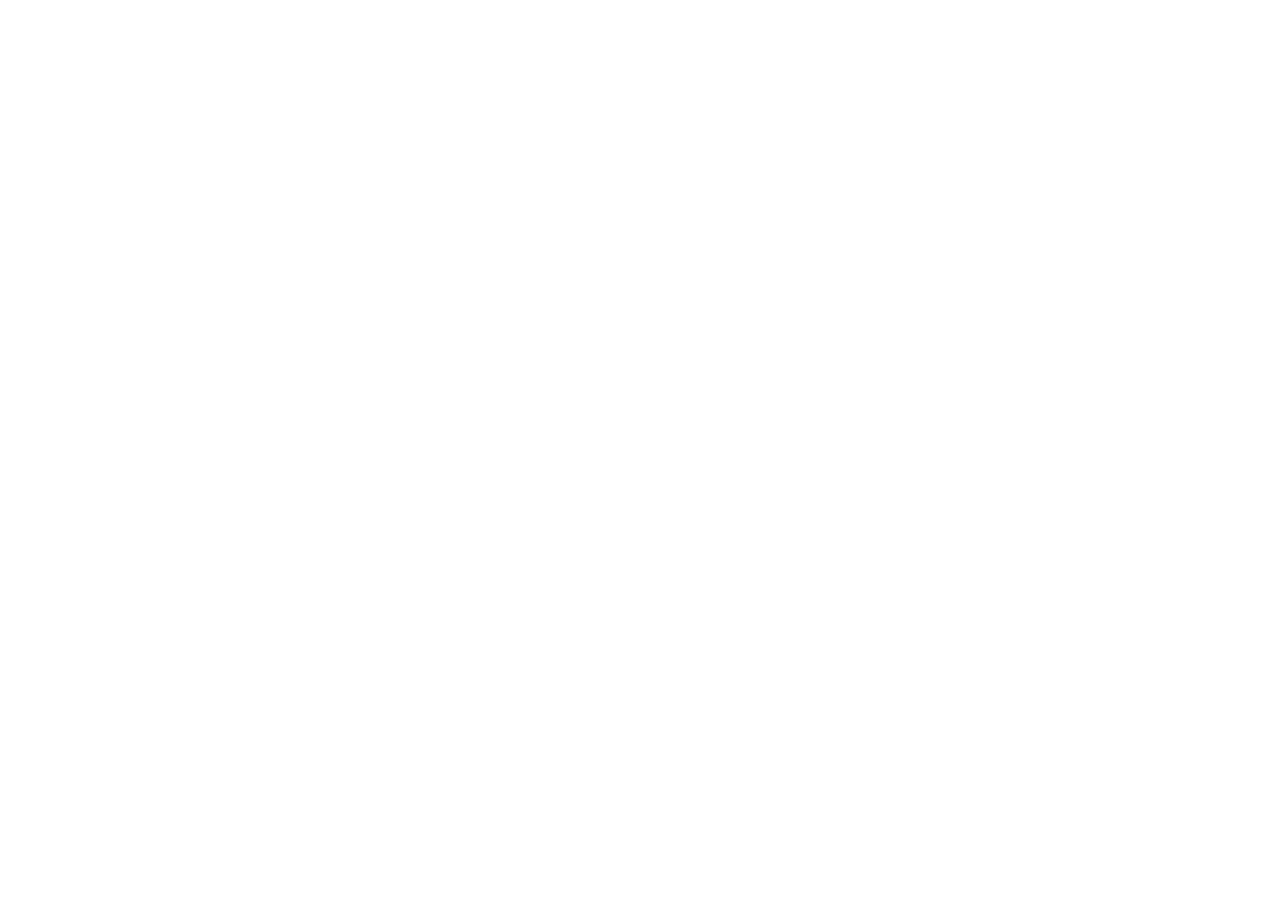
==== index.html @ 9e8ed610 "Add src and dist directories. Add boilerplate" ====
<!doctype html>
<html lang="en">
  <head>
    <!-- Required meta tags -->
    <meta charset="utf-8">
    <meta name="viewport" content="width=device-width, initial-scale=1, shrink-to-fit=no">
    <title>Landing page</title>
    <!-- Default Stylesheet -->
    <link rel="stylesheet" href="css/main.css">
    <!-- Web icons -->
    <link rel="stylesheet" href="https://cdnjs.cloudflare.com/ajax/libs/font-awesome/4.7.0/css/font-awesome.min.css">
  </head>
  <body>
    <header>
    </header>
    <main>
    </main>
    <footer>
    </footer>
  </body>
</html>
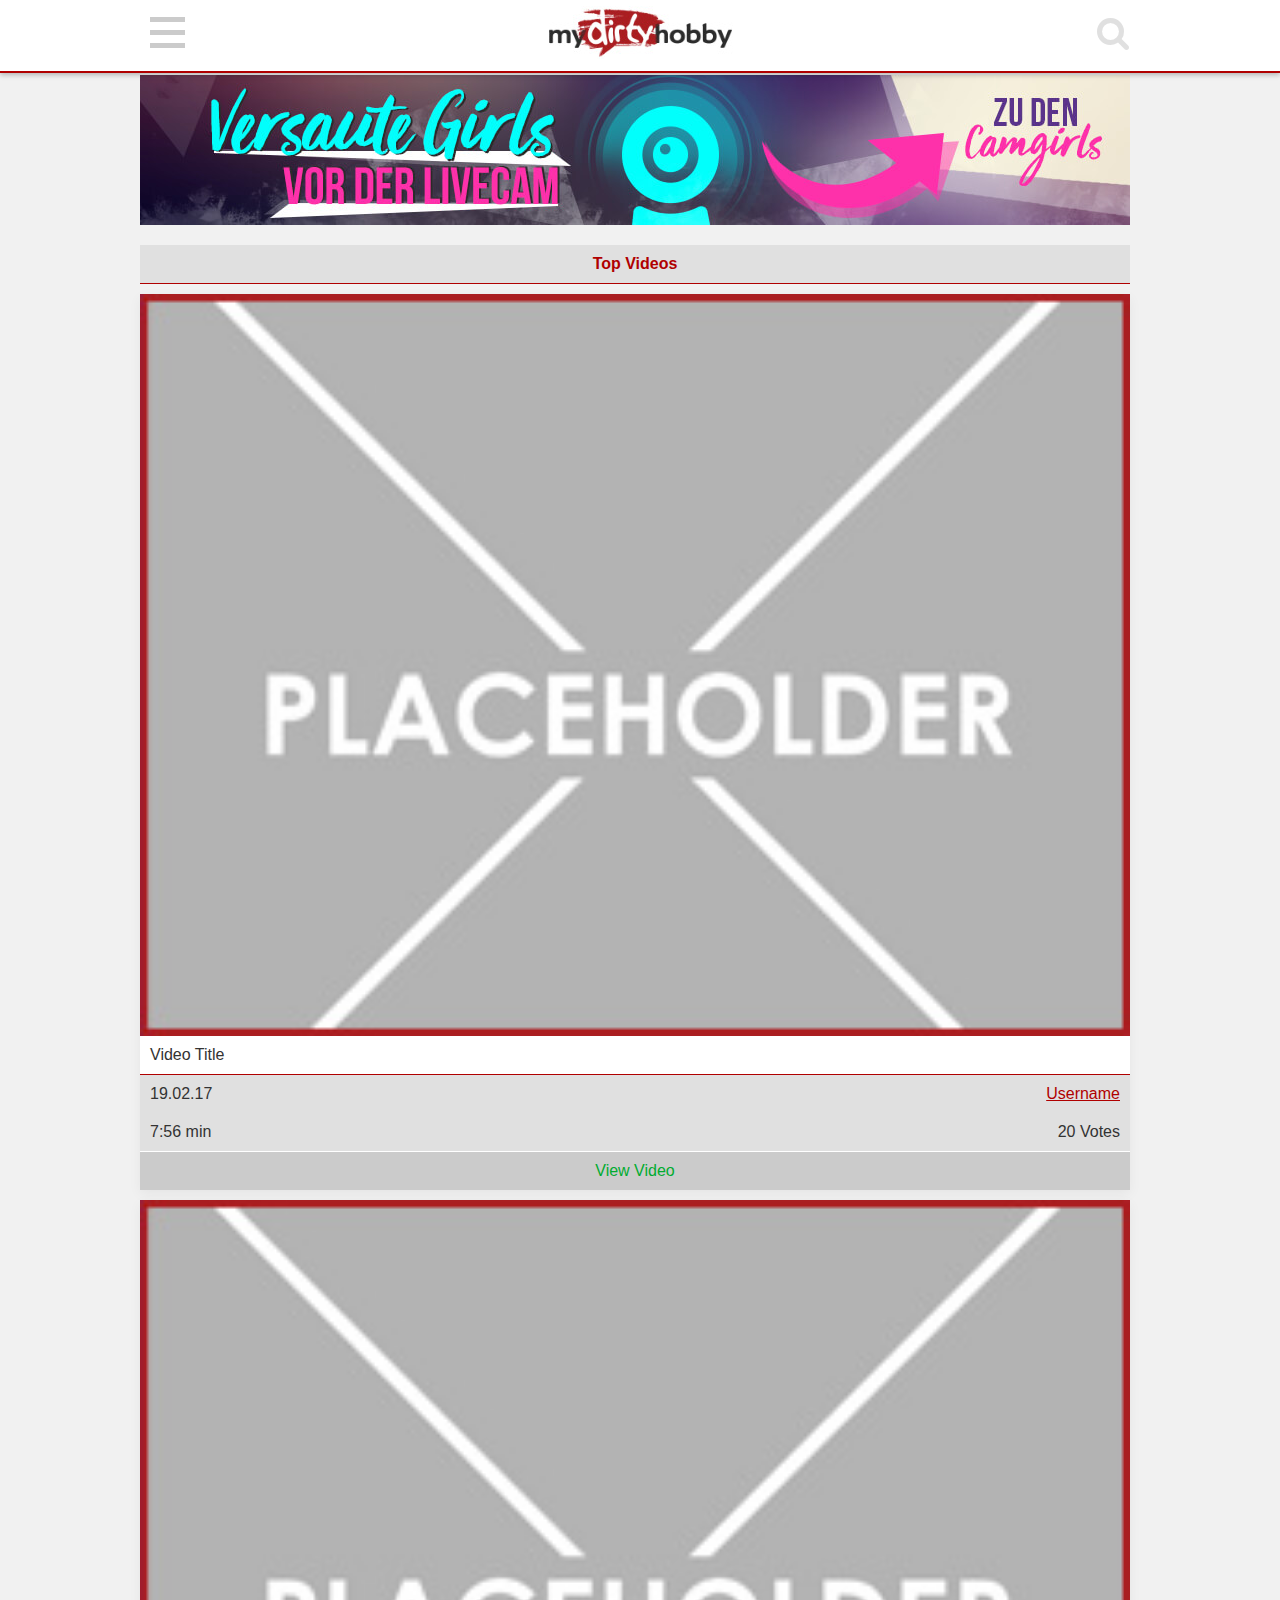
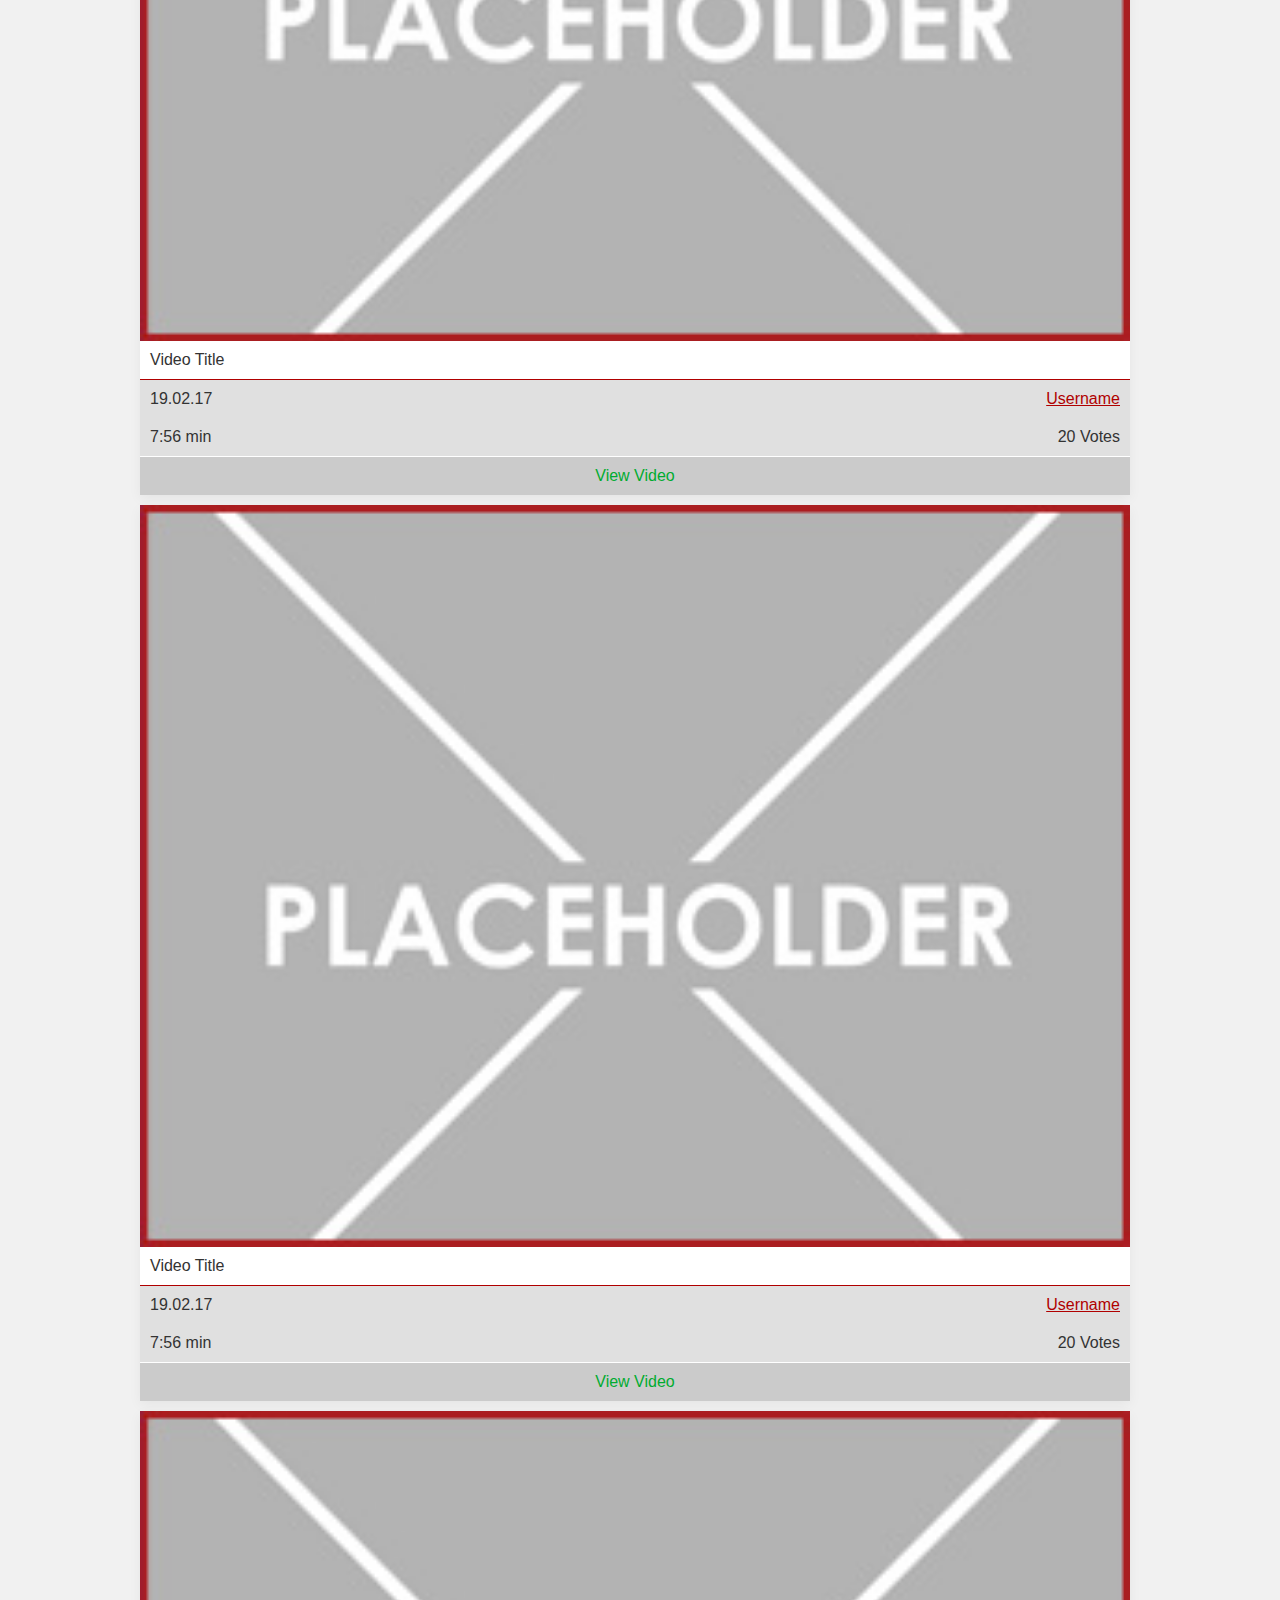
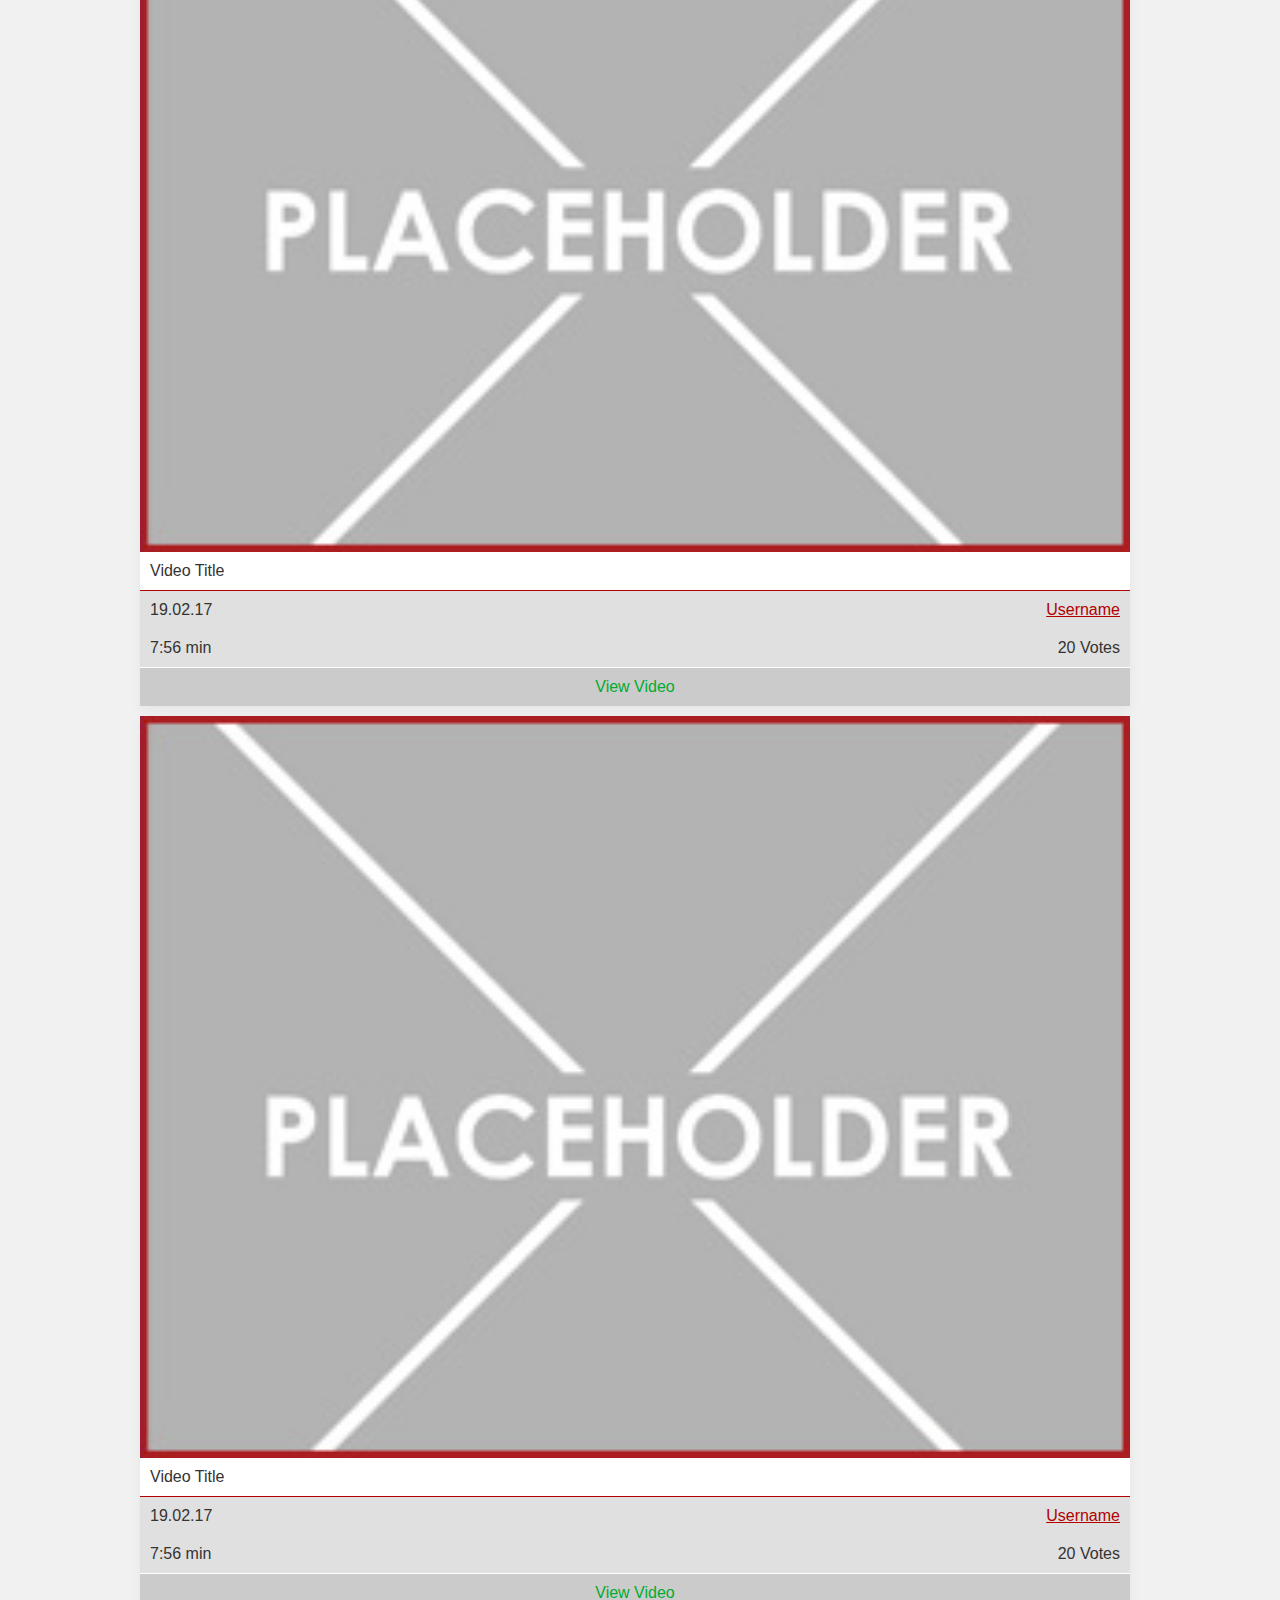
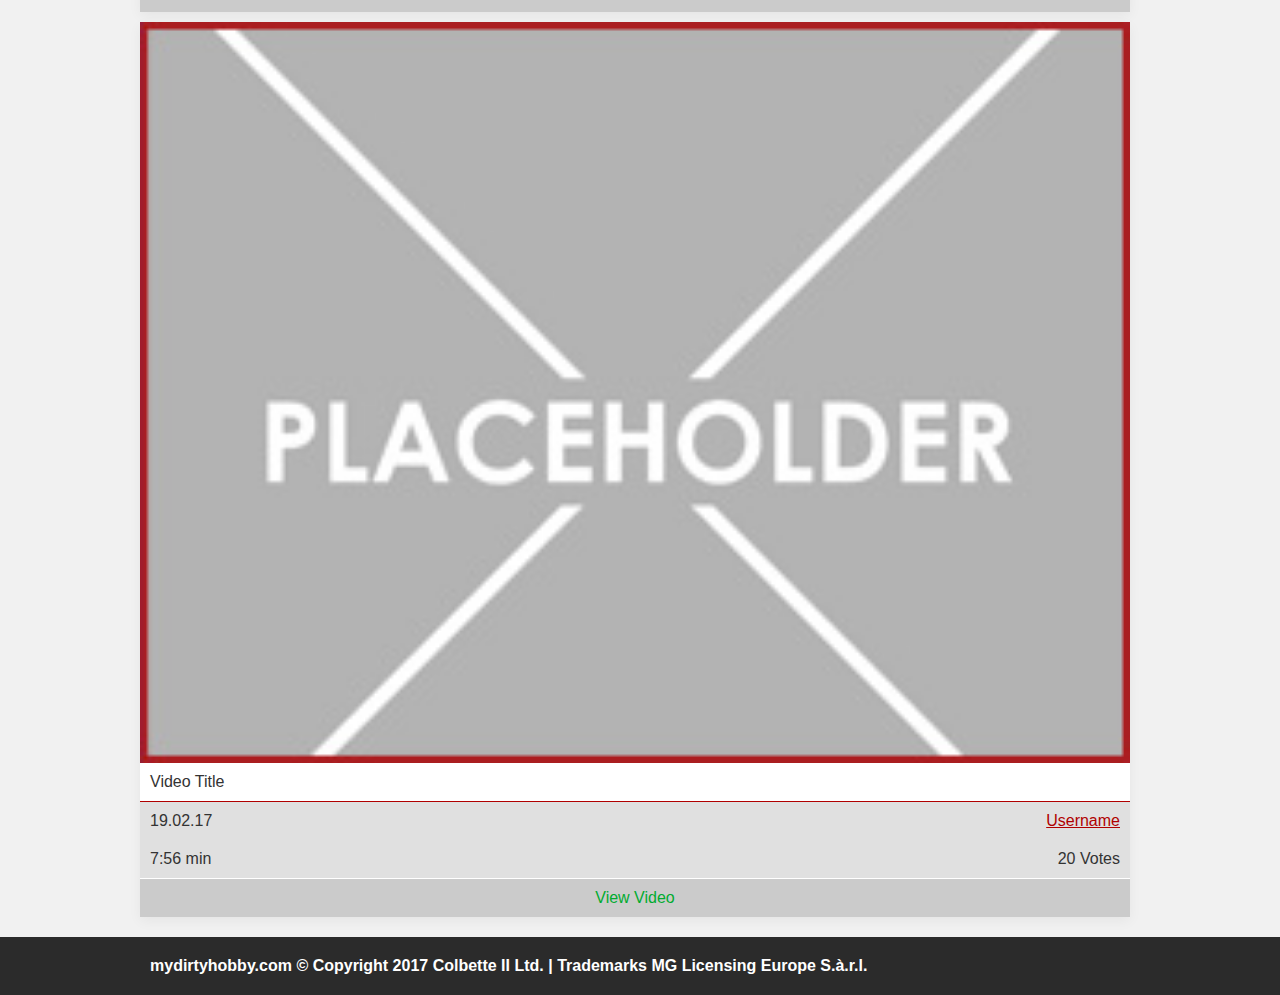
==== commit f241266c: "Implement collapsible menu, sidebar accordion, and collapsible search form" ====
--- a/index.html
+++ b/index.html
@@ -5,17 +5,282 @@
     <meta charset="utf-8">
     <meta name="viewport" content="width=device-width, initial-scale=1, shrink-to-fit=no">
     <title>Landing page</title>
-    <!-- Default Stylesheet -->
-    <link rel="stylesheet" href="css/main.css">
     <!-- Web icons -->
     <link rel="stylesheet" href="https://cdnjs.cloudflare.com/ajax/libs/font-awesome/4.7.0/css/font-awesome.min.css">
+    <!-- Stylesheets -->
+    <link rel="stylesheet" href="css/grid.css">
+    <link rel="stylesheet" media="screen and (min-width: 576px)" href="css/style-small.css">
+    <link rel="stylesheet" media="screen and (min-width: 768px)" href="css/style-medium.css">
+    <link rel="stylesheet" href="css/style.css">
+    <link rel="stylesheet" media="screen and (min-width: 576px)" href="css/grid-small.css">
+    <link rel="stylesheet" media="screen and (min-width: 768px)" href="css/grid-medium.css">
   </head>
   <body>
-    <header>
+
+    <!-- HEADER -->
+    <header class="container-fluid">
+      <div class="container">
+        <!-- SEARCH FORM -->
+        <form id="search-form" class="search-form d-none">
+          <input type="search"><button type="submit"><i class="fa fa-search" aria-hidden="true"></i></button>
+        </form>
+        <!-- MENU BUTTON -->
+        <div role="button" class="menu-btn" id="menu-btn" onclick="animateMenu(this)">
+          <span class="line"></span>
+          <span class="line"></span>
+          <span class="line"></span>
+        </div>
+        <!-- LOGO -->
+        <a id="logo" class="logo" href="#"><img src="assets/logo.jpg" alt="logo"></a>
+        <!-- SEARCH BUTTON -->
+        <div role="button" class="search-btn" id="search-btn" onclick="animateSearch(this)">
+          <i class="fa fa-search" aria-hidden="true"></i>
+        </div>
+      </div>
     </header>
-    <main>
+
+    <!-- MAIN CONTENT -->
+    <main class="container">
+      <div class="row">
+
+        <!-- SIDEBAR -->
+        <section id="sidebar" class="col-md-3 d-none sidebar">
+          <!--<a href="#" class="signup-btn d-none"><em>FREE</em> SIGNUP</a>-->
+          <ol style="overflow-y:auto;">
+            <li>
+              <a href="#">WEBCAMS</a>
+            </li>
+            <li>
+              <a href="#">VIDEOS</a>
+            </li>
+            <li>
+              <a href="#">PICTURES</a>
+            </li>
+            <li>
+              <a role="button" href="#" class="active" onclick="animateAccordion(this)">TOP VIDEOS <i class="fa fa-caret-down" aria-hidden="true"></i></a>
+              <ol id="sidebar-accordion" class="d-none sidebar-accordion">
+                <li>
+                  <a href="#">Top Videos of the Week</a>
+                </li>
+                <li>
+                  <a href="#">Top Videos of the Month</a>
+                </li>
+                <li>
+                  <a href="#">Top Videos of the Year</a>
+                </li>
+              </ol>
+            </li>
+            <li>
+              <a href="#">TOP AMATEURS</a>
+            </li>
+            <li>
+              <a href="#">TOP NEWCOMER</a>
+            </li>
+            <li>
+              <a href="#">CATEGORIES</a>
+            </li>
+          </ol>
+          <ol style="background-color:#01ab30;">
+            <li>
+              <a href="#"><i class="fa fa-fw fa-plus-square" aria-hidden="true"></i> PASSWORD RECOVERY</a>
+            </li>
+            <li>
+              <a href="#"><i class="fa fa-fw fa-user" aria-hidden="true"></i> LOGIN</a>
+            </li>
+            <li>
+              <a href="#"><i class="fa fa-fw fa-rocket" aria-hidden="true"></i> REGISTRATION</a>
+            </li>
+          </ol>
+        </section>
+
+        <!-- ARTICLE -->
+        <article class="col-12 col-md-9 ">
+
+          <!-- BANNER SLIDER -->
+          <section class="banner">
+            <!-- Banner 1 -->
+            <div class="mySlides">
+              <img src="assets/banner_01.jpg" alt="banner 1">
+            </div>
+            <!-- Banner 2 -->
+            <div class="mySlides">
+              <img src="assets/banner_02.jpg" alt="banner 2">
+            </div>
+          </section>
+        
+          <!-- CATEGORY TITLE -->
+          <h1 class="category-title">Top Videos</h1>
+          
+          <!-- VIDEO ROW 1 -->
+          <section class="row">
+            <div class="col-sm-4 card">
+              <img src="assets/teaser.jpg" alt="teaser">
+              <div class="card-body">
+                <h5 class="card-title">Video Title</h5>
+                <div class="card-details-1 clearfix">
+                  <span class="card-date float-left">19.02.17</span>
+                  <a class="card-username float-right" href="#">Username</a>
+                </div>
+                <div class="card-details-2 clearfix">
+                  <span class="card-duration float-left">7:56 min</span>
+                  <span class="card-votes float-right">20 Votes</span>
+                </div>
+                <a class="card-btn" href="#">View Video</a>
+              </div>
+            </div>
+            <div class="col-sm-4 card">
+              <img src="assets/teaser.jpg" alt="teaser">
+              <div class="card-body">
+                <h5 class="card-title">Video Title</h5>
+                <div class="card-details-1 clearfix">
+                  <span class="card-date float-left">19.02.17</span>
+                  <a class="card-username float-right" href="#">Username</a>
+                </div>
+                <div class="card-details-2 clearfix">
+                  <span class="card-duration float-left">7:56 min</span>
+                  <span class="card-votes float-right">20 Votes</span>
+                </div>
+                <a class="card-btn" href="#">View Video</a>
+              </div>
+            </div>
+            <div class="col-sm-4 card">
+              <img src="assets/teaser.jpg" alt="teaser">
+              <div class="card-body">
+                <h5 class="card-title">Video Title</h5>
+                <div class="card-details-1 clearfix">
+                  <span class="card-date float-left">19.02.17</span>
+                  <a class="card-username float-right" href="#">Username</a>
+                </div>
+                <div class="card-details-2 clearfix">
+                  <span class="card-duration float-left">7:56 min</span>
+                  <span class="card-votes float-right">20 Votes</span>
+                </div>
+                <a class="card-btn" href="#">View Video</a>
+              </div>
+            </div>
+          </section>
+
+          <!-- VIDEO ROW 2 -->
+          <section class="row">
+            <div class="col-sm-4 card">
+              <img src="assets/teaser.jpg" alt="teaser">
+              <div class="card-body">
+                <h5 class="card-title">Video Title</h5>
+                <div class="card-details-1 clearfix">
+                  <span class="card-date float-left">19.02.17</span>
+                  <a class="card-username float-right" href="#">Username</a>
+                </div>
+                <div class="card-details-2 clearfix">
+                  <span class="card-duration float-left">7:56 min</span>
+                  <span class="card-votes float-right">20 Votes</span>
+                </div>
+                <a class="card-btn" href="#">View Video</a>
+              </div>
+            </div>
+            <div class="col-sm-4 card">
+              <img src="assets/teaser.jpg" alt="teaser">
+              <div class="card-body">
+                <h5 class="card-title">Video Title</h5>
+                <div class="card-details-1 clearfix">
+                  <span class="card-date float-left">19.02.17</span>
+                  <a class="card-username float-right" href="#">Username</a>
+                </div>
+                <div class="card-details-2 clearfix">
+                  <span class="card-duration float-left">7:56 min</span>
+                  <span class="card-votes float-right">20 Votes</span>
+                </div>
+                <a class="card-btn" href="#">View Video</a>
+              </div>
+            </div>
+            <div class="col-sm-4 card">
+              <img src="assets/teaser.jpg" alt="teaser">
+              <div class="card-body">
+                <h5 class="card-title">Video Title</h5>
+                <div class="card-details-1 clearfix">
+                  <span class="card-date float-left">19.02.17</span>
+                  <a class="card-username float-right" href="#">Username</a>
+                </div>
+                <div class="card-details-2 clearfix">
+                  <span class="card-duration float-left">7:56 min</span>
+                  <span class="card-votes float-right">20 Votes</span>
+                </div>
+                <a class="card-btn" href="#">View Video</a>
+              </div>
+            </div>
+          </section>
+
+        </article>
+
+      </div>
     </main>
-    <footer>
+
+    <!-- FOOTER -->
+    <footer class="container-fluid">
+      <div class="container">
+        <p class="copyright">
+          mydirtyhobby.com © Copyright 2017 Colbette II Ltd. | Trademarks MG Licensing Europe S.à.r.l.
+        </p>
+      </div>
     </footer>
+
+    <script>
+      // BANNER
+      var slideIndex = 0;
+      showSlides();
+
+      function showSlides() {
+        var i;
+        var slides = document.getElementsByClassName("mySlides");
+        for (i = 0; i < slides.length; i++) {
+          slides[i].style.display = "none"; 
+        }
+        slideIndex++;
+        if (slideIndex > slides.length) {slideIndex = 1} 
+        slides[slideIndex-1].style.display = "block"; 
+        setTimeout(showSlides, 2000); // Change image every 2 seconds
+      }
+      // MENU BUTTON
+      function animateMenu(element) {
+        if (element.classList.contains("expanded")) {
+          document.getElementById("sidebar").style.display = "none";
+          element.classList.remove("expanded");
+        }
+        else {
+          document.getElementById("sidebar").style.display = "block";
+          element.classList.add("expanded");
+        }
+      }
+      // SEARCH BUTTON
+      function animateSearch(element) {
+        if (element.classList.contains("expanded")) {
+          document.getElementById("search-form").classList.add("d-none");
+          document.getElementById("menu-btn").classList.remove("d-none");
+          document.getElementById("logo").classList.remove("d-none");
+          document.querySelector("#search-btn i").classList.remove("fa-times-circle-o");
+          document.querySelector("#search-btn i").classList.add("fa-search");
+          element.classList.remove("expanded");
+        }
+        else {
+          document.getElementById("search-form").classList.remove("d-none");
+          document.getElementById("menu-btn").classList.add("d-none");
+          document.getElementById("logo").classList.add("d-none");
+          document.querySelector("#search-btn i").classList.remove("fa-search");
+          document.querySelector("#search-btn i").classList.add("fa-times-circle-o");
+          element.classList.add("expanded");
+        }
+      }
+      // SIDEBAR ACCORDION
+      function animateAccordion(element) {
+        if (element.classList.contains("expanded")) {
+          document.getElementById("sidebar-accordion").classList.add("d-none");
+          element.classList.remove("expanded");
+        }
+        else {
+          document.getElementById("sidebar-accordion").classList.remove("d-none");
+          element.classList.add("expanded");
+        }
+      }
+    </script>
+
   </body>
 </html>--- a/css/style-medium.css
+++ b/css/style-medium.css
@@ -0,0 +1,62 @@
+/*
+ * RESPONSIVE
+ */
+ 
+.d-md-none {
+  display: none;
+}
+
+.d-md-block {
+  display: block;
+}
+
+/*
+ * HEADER 
+ */
+
+/*
+ * BANNER SLIDER
+ */
+
+/*
+ * CATEGORY TITLE
+ */
+
+/*
+ * SIDEBAR
+ */
+
+.sidebar {
+  background-color: #fff;
+  height: 100%;
+  z-index: 1;
+  overflow: hidden;
+  box-shadow: 0 0.25rem 0.75rem rgba(0, 0, 0, .05);
+  margin: 0.625rem 0 0 0.625rem;
+}
+
+.sidebar a {
+  display: block;
+  padding: 0.625rem;
+  text-decoration: none;
+  border: 1px solid rgba(0,0,0,.125);
+  color: #333;
+  margin-bottom: -1px;
+  display: block;
+}
+
+/* 
+ * FOOTER 
+ */
+
+footer.container-fluid {
+  text-align: left;
+}
+
+/*
+ * ARTICLE
+ */
+
+article {
+  padding-left: 0 !important;
+}--- a/css/style.css
+++ b/css/style.css
@@ -0,0 +1,341 @@
+/*
+ * RESET
+ */
+
+html, body, div, span, applet, object, iframe, h1, h2, h3, h4, h5, h6, p, 
+blockquote, pre, a, abbr, acronym, address, big, cite, code, del, dfn, em, img, 
+ins, kbd, q, s, samp, small, strike, strong, sub, sup, tt, var, b, u, i, center,
+dl, dt, dd, ol, ul, li, fieldset, form, label, legend, table, caption, tbody, 
+tfoot, thead, tr, th, td, article, aside, canvas, details, embed, figure, 
+figcaption, footer, header, hgroup, menu, nav, output, ruby, section, summary,
+time, mark, audio, video {
+  margin: 0;
+  padding: 0;
+  border: 0;
+  font-size: 100%;
+  font: inherit;
+  vertical-align: baseline;
+}
+
+/* 
+ * GLOBAL
+ */
+html {
+  font-size: 1rem; /* 16px */
+}
+
+body {
+  font-family: Helvetica, Arial, sans-serif;
+  background-color: #f1f1f1;
+  color: #333;
+  padding-top: 65px;
+}
+
+.container {
+  max-width: 1000px;
+  margin: 0 auto;
+}
+
+.container-fluid {
+  max-width: 100%;
+}
+
+img {
+  display: block;
+  max-width: 100%;
+  height: auto;
+}
+
+a {
+  color: #b00000;
+  text-decoration: none;
+}
+
+em { 
+  font-style: italic;
+}
+
+/*
+ * BANNER
+ */
+
+.mySlides {
+  display: none;
+}
+
+/*
+ * ARTICLE
+ */
+
+article {
+  padding: 0.625rem;
+}
+
+/*
+ * HEADER 
+ */
+
+header {
+  background-color: #fff;
+  border-bottom: 2px solid #b00000;
+  height: 65px;
+  padding-top: 6px;
+  box-shadow: 0 2px 5px rgba(0, 0, 0, 0.25);
+  position: fixed;
+  top: 0;
+  left: 0;
+  right: 0;
+  width: 100%;
+}
+
+header .container {
+  display: flex;
+  align-items: center;
+  justify-content: space-between;
+}
+
+.logo {
+  display: inline-block;
+}
+
+.logo img {
+  display: block;
+}
+
+.menu-btn {
+  margin-left: 0.625rem;
+}
+
+/*
+ * CATEGORY TITLE
+ */
+
+.category-title {
+  background-color: #e0e0e0;
+  color: #b00000;
+  font-weight: bold;
+  border-bottom: 1px solid #b00000;
+  margin-top: 1.25rem;
+  margin-bottom: 0.625rem;
+  padding: 0.625rem;
+  text-align: center;
+}
+
+/*
+ * VIDEOS
+ */
+
+.card {
+  margin-bottom: 0.625rem;
+  box-shadow: 0 0.25rem 0.75rem rgba(0, 0, 0, .05);
+}
+
+.card img {
+  width: 100%;
+}
+
+.card-body {
+  background-color: #e0e0e0;
+}
+
+.card-title {
+  border-bottom: 1px solid #b00000;
+  background-color: #fff;
+  padding: 0.625rem;
+}
+
+.card-details-1, .card-details-2 {
+  padding: 0.625rem;
+}
+
+.card-username {
+  text-decoration: underline;
+}
+
+.card-btn {
+  border-top: 1px solid #fff;
+  text-align: center;
+  display: block;
+  background-color: #cbcbcb;
+  color: #01ab30;
+  padding: 0.625rem;
+}
+
+/*
+ * FOOTER
+ */
+
+footer {
+  background-color: #2b2b2b;
+  color: #fff;
+  font-weight: bold;
+  padding: 1.25rem 0;
+  text-align: center;
+}
+
+.copyright {
+  padding: 0 0.625rem;
+}
+
+/*
+ * SIDEBAR
+ */
+
+.sidebar {
+  background-color: #fff;
+  height: 100%;
+  border-bottom: 1px solid rgba(0,0,0,.125);
+  position: fixed;
+}
+
+.sidebar a {
+  display: block;
+  padding: 0.625rem;
+  text-decoration: none;
+  border: 1px solid rgba(0,0,0,.125);
+  color: #333;
+  margin-bottom: -1px;
+  display: block;
+}
+
+.sidebar a:hover {
+  background-color: #cbcbcb;
+}
+
+.signup-btn {
+  background-color: #01ab30;
+  color: #fff !important;
+  font-weight: bold;
+}
+
+.signup-btn:hover {
+  background-color: #01982c !important;
+}
+
+/*
+.sidebar .active {
+ text-decoration: underline;
+}
+
+.list-heading {
+  font-weight: bold;
+  font-size: 1.25rem;
+  padding: 0.625rem;
+  background-color: #cbcbcb;
+}
+*/
+
+.sidebar-accordion li {
+  background-color: #e0e0e0;
+}
+
+/*
+ * HELPER CLASSES
+ */
+
+.float-left {
+  float: left;
+}
+
+.float-right {
+  float: right;
+}
+
+.clearfix::after {
+  display: block;
+  clear: both;
+  content: "";
+}
+
+.d-none {
+  display: none;
+}
+
+.d-block {
+  display: block;
+}
+
+.flex-column {
+  flex-direction: column;
+}
+
+.d-flex {
+  display: flex;
+}
+
+.flex-row {
+  flex-direction: row;
+}
+
+/*
+ * MENU BUTTON
+ */
+
+.menu-btn .line{
+  width: 35px;
+  height: 5px;
+  background-color: #cbcbcb;
+  display: block;
+  margin: 8px auto;
+  transition: all 0.3s ease-in-out;
+}
+
+.menu-btn:hover {
+  cursor: pointer;
+}
+
+#menu-btn.expanded .line:nth-child(2) {
+  opacity: 0;
+}
+
+#menu-btn.expanded .line:nth-child(1) {
+  transform: translateY(13px) rotate(45deg);
+}
+
+#menu-btn.expanded .line:nth-child(3) {
+  transform: translateY(-13px) rotate(-45deg);
+}
+
+/*
+ * SEARCH BUTTON
+ */
+
+.search-btn {
+  cursor: pointer;
+  font-size: 35px;
+  margin-right: 0.625rem;
+  color: #e0e0e0;
+}
+
+/*
+ * SEARCH FORM
+ */
+
+.search-form {
+  width: 100%;
+  font-size: 10px;
+}
+
+.search-form input[type=search] {
+  width: calc(100% - 68px);
+  height: 48px;
+  border: 1px solid #cbcbcb;
+  padding: 4px 8px;
+  margin-left: 0.625rem;
+}
+
+.search-form input[type=search]:focus {
+  outline: none;
+}
+
+.search-form button[type=submit] {
+  background-color: #01ab30;
+  color: #fff;
+  border: none;
+  height: 48px;
+  width: 48px;
+}
+
+.search-form button[type=submit]:focus {
+  outline: none;
+}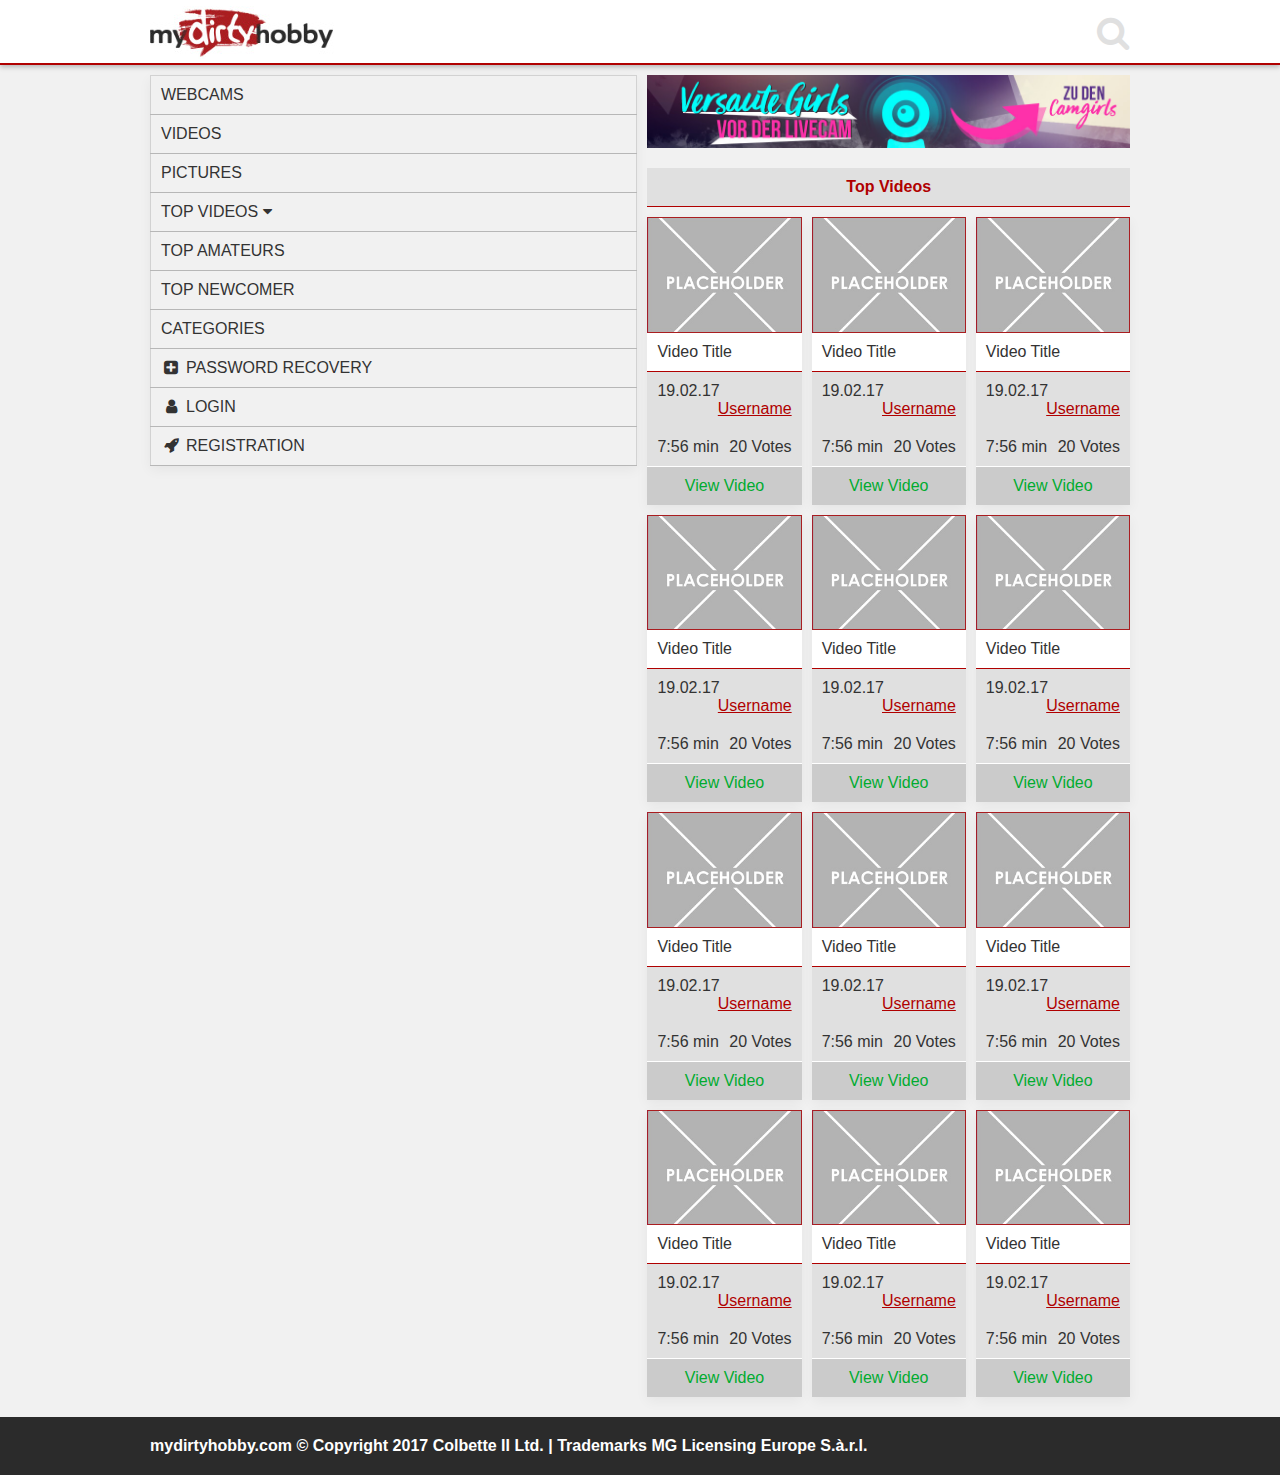
==== commit ffc33a34: "Improve responsive sidebar. Add more flexbox utility classes" ====
--- a/index.html
+++ b/index.html
@@ -25,7 +25,7 @@
           <input type="search"><button type="submit"><i class="fa fa-search" aria-hidden="true"></i></button>
         </form>
         <!-- MENU BUTTON -->
-        <div role="button" class="menu-btn" id="menu-btn" onclick="animateMenu(this)">
+        <div role="button" class="menu-btn d-md-none" id="menu-btn" onclick="animateMenu(this)">
           <span class="line"></span>
           <span class="line"></span>
           <span class="line"></span>
@@ -41,12 +41,12 @@
 
     <!-- MAIN CONTENT -->
     <main class="container">
-      <div class="row">
+      <div class="row flex-column flex-md-row">
 
         <!-- SIDEBAR -->
-        <section id="sidebar" class="col-md-3 d-none sidebar">
+        <section id="sidebar" class="col-md-3 d-none d-md-block sidebar">
           <!--<a href="#" class="signup-btn d-none"><em>FREE</em> SIGNUP</a>-->
-          <ol style="overflow-y:auto;">
+          <ol>
             <li>
               <a href="#">WEBCAMS</a>
             </li>
@@ -80,7 +80,7 @@
               <a href="#">CATEGORIES</a>
             </li>
           </ol>
-          <ol style="background-color:#01ab30;">
+          <ol>
             <li>
               <a href="#"><i class="fa fa-fw fa-plus-square" aria-hidden="true"></i> PASSWORD RECOVERY</a>
             </li>
@@ -94,7 +94,7 @@
         </section>
 
         <!-- ARTICLE -->
-        <article class="col-12 col-md-9 ">
+        <article class="col-md-9">
 
           <!-- BANNER SLIDER -->
           <section class="banner">
@@ -112,7 +112,7 @@
           <h1 class="category-title">Top Videos</h1>
           
           <!-- VIDEO ROW 1 -->
-          <section class="row">
+          <section class="row flex-column flex-sm-row">
             <div class="col-sm-4 card">
               <img src="assets/teaser.jpg" alt="teaser">
               <div class="card-body">
@@ -161,7 +161,105 @@
           </section>
 
           <!-- VIDEO ROW 2 -->
-          <section class="row">
+          <section class="row flex-column flex-sm-row">
+            <div class="col-sm-4 card">
+              <img src="assets/teaser.jpg" alt="teaser">
+              <div class="card-body">
+                <h5 class="card-title">Video Title</h5>
+                <div class="card-details-1 clearfix">
+                  <span class="card-date float-left">19.02.17</span>
+                  <a class="card-username float-right" href="#">Username</a>
+                </div>
+                <div class="card-details-2 clearfix">
+                  <span class="card-duration float-left">7:56 min</span>
+                  <span class="card-votes float-right">20 Votes</span>
+                </div>
+                <a class="card-btn" href="#">View Video</a>
+              </div>
+            </div>
+            <div class="col-sm-4 card">
+              <img src="assets/teaser.jpg" alt="teaser">
+              <div class="card-body">
+                <h5 class="card-title">Video Title</h5>
+                <div class="card-details-1 clearfix">
+                  <span class="card-date float-left">19.02.17</span>
+                  <a class="card-username float-right" href="#">Username</a>
+                </div>
+                <div class="card-details-2 clearfix">
+                  <span class="card-duration float-left">7:56 min</span>
+                  <span class="card-votes float-right">20 Votes</span>
+                </div>
+                <a class="card-btn" href="#">View Video</a>
+              </div>
+            </div>
+            <div class="col-sm-4 card">
+              <img src="assets/teaser.jpg" alt="teaser">
+              <div class="card-body">
+                <h5 class="card-title">Video Title</h5>
+                <div class="card-details-1 clearfix">
+                  <span class="card-date float-left">19.02.17</span>
+                  <a class="card-username float-right" href="#">Username</a>
+                </div>
+                <div class="card-details-2 clearfix">
+                  <span class="card-duration float-left">7:56 min</span>
+                  <span class="card-votes float-right">20 Votes</span>
+                </div>
+                <a class="card-btn" href="#">View Video</a>
+              </div>
+            </div>
+          </section>
+
+          <!-- VIDEO ROW 3 -->
+          <section class="row flex-column flex-sm-row">
+            <div class="col-sm-4 card">
+              <img src="assets/teaser.jpg" alt="teaser">
+              <div class="card-body">
+                <h5 class="card-title">Video Title</h5>
+                <div class="card-details-1 clearfix">
+                  <span class="card-date float-left">19.02.17</span>
+                  <a class="card-username float-right" href="#">Username</a>
+                </div>
+                <div class="card-details-2 clearfix">
+                  <span class="card-duration float-left">7:56 min</span>
+                  <span class="card-votes float-right">20 Votes</span>
+                </div>
+                <a class="card-btn" href="#">View Video</a>
+              </div>
+            </div>
+            <div class="col-sm-4 card">
+              <img src="assets/teaser.jpg" alt="teaser">
+              <div class="card-body">
+                <h5 class="card-title">Video Title</h5>
+                <div class="card-details-1 clearfix">
+                  <span class="card-date float-left">19.02.17</span>
+                  <a class="card-username float-right" href="#">Username</a>
+                </div>
+                <div class="card-details-2 clearfix">
+                  <span class="card-duration float-left">7:56 min</span>
+                  <span class="card-votes float-right">20 Votes</span>
+                </div>
+                <a class="card-btn" href="#">View Video</a>
+              </div>
+            </div>
+            <div class="col-sm-4 card">
+              <img src="assets/teaser.jpg" alt="teaser">
+              <div class="card-body">
+                <h5 class="card-title">Video Title</h5>
+                <div class="card-details-1 clearfix">
+                  <span class="card-date float-left">19.02.17</span>
+                  <a class="card-username float-right" href="#">Username</a>
+                </div>
+                <div class="card-details-2 clearfix">
+                  <span class="card-duration float-left">7:56 min</span>
+                  <span class="card-votes float-right">20 Votes</span>
+                </div>
+                <a class="card-btn" href="#">View Video</a>
+              </div>
+            </div>
+          </section>
+
+          <!-- VIDEO ROW 4 -->
+          <section class="row flex-column flex-sm-row">
             <div class="col-sm-4 card">
               <img src="assets/teaser.jpg" alt="teaser">
               <div class="card-body">
--- a/css/grid.css
+++ b/css/grid.css
@@ -0,0 +1,17 @@
+html {
+  box-sizing: border-box;
+}
+
+*,
+*:before,
+*:after {
+  box-sizing: inherit;
+}
+
+.row {
+  display: flex;
+}
+
+[class*="col-"] {
+  width: 100%;
+}--- a/css/style-small.css
+++ b/css/style-small.css
@@ -0,0 +1,19 @@
+/*
+ * DISPLAY 
+ */
+ 
+.d-sm-none {
+  display: none;
+}
+
+.d-sm-block {
+  display: block;
+}
+
+.flex-sm-column {
+  flex-direction: column;
+}
+
+.flex-sm-row {
+  flex-direction: row !important;
+}--- a/css/style-medium.css
+++ b/css/style-medium.css
@@ -7,12 +7,24 @@
 }
 
 .d-md-block {
-  display: block;
+  display: block !important;
+}
+
+.flex-md-column {
+  flex-direction: column;
+}
+
+.flex-md-row {
+  flex-direction: row !important;
 }
 
 /*
  * HEADER 
  */
+
+.logo {
+  margin-left: 0.625rem;
+}
 
 /*
  * BANNER SLIDER
@@ -26,13 +38,9 @@
  * SIDEBAR
  */
 
-.sidebar {
-  background-color: #fff;
-  height: 100%;
-  z-index: 1;
-  overflow: hidden;
+main .sidebar {
   box-shadow: 0 0.25rem 0.75rem rgba(0, 0, 0, .05);
-  margin: 0.625rem 0 0 0.625rem;
+  margin: 0.625rem;
 }
 
 .sidebar a {
@@ -43,6 +51,14 @@
   color: #333;
   margin-bottom: -1px;
   display: block;
+}
+
+.sidebar a:hover {
+  background-color: #cbcbcb;
+}
+
+.signup-btn:hover {
+  background-color: #01982c !important;
 }
 
 /* 
@@ -59,4 +75,12 @@
 
 article {
   padding-left: 0 !important;
-}+}
+
+/*
+ * MENU BUTTON
+ */
+
+.menu-btn:hover {
+  cursor: pointer;
+}
--- a/css/style.css
+++ b/css/style.css
@@ -28,7 +28,6 @@
   font-family: Helvetica, Arial, sans-serif;
   background-color: #f1f1f1;
   color: #333;
-  padding-top: 65px;
 }
 
 .container {
@@ -44,6 +43,10 @@
   display: block;
   max-width: 100%;
   height: auto;
+}
+
+ul, ol {
+  list-style-type: none;
 }
 
 a {
@@ -81,10 +84,6 @@
   height: 65px;
   padding-top: 6px;
   box-shadow: 0 2px 5px rgba(0, 0, 0, 0.25);
-  position: fixed;
-  top: 0;
-  left: 0;
-  right: 0;
   width: 100%;
 }
 
@@ -182,14 +181,12 @@
  */
 
 .sidebar {
-  background-color: #fff;
-  height: 100%;
+  background-color: #f1f1f1;
   border-bottom: 1px solid rgba(0,0,0,.125);
-  position: fixed;
+  align-self: flex-start;
 }
 
 .sidebar a {
-  display: block;
   padding: 0.625rem;
   text-decoration: none;
   border: 1px solid rgba(0,0,0,.125);
@@ -198,20 +195,12 @@
   display: block;
 }
 
-.sidebar a:hover {
-  background-color: #cbcbcb;
-}
-
 .signup-btn {
   background-color: #01ab30;
   color: #fff !important;
   font-weight: bold;
 }
 
-.signup-btn:hover {
-  background-color: #01982c !important;
-}
-
 /*
 .sidebar .active {
  text-decoration: underline;
@@ -259,12 +248,12 @@
   flex-direction: column;
 }
 
+.flex-row {
+  flex-direction: row;
+}
+
 .d-flex {
   display: flex;
-}
-
-.flex-row {
-  flex-direction: row;
 }
 
 /*
@@ -278,10 +267,6 @@
   display: block;
   margin: 8px auto;
   transition: all 0.3s ease-in-out;
-}
-
-.menu-btn:hover {
-  cursor: pointer;
 }
 
 #menu-btn.expanded .line:nth-child(2) {
--- a/css/grid-small.css
+++ b/css/grid-small.css
@@ -0,0 +1,26 @@
+.col-sm-1 {width: 8.33%;}
+.col-sm-2 {width: 16.66%;}
+.col-sm-3 {width: 25%;}
+.col-sm-4 {width: 33.33%;}
+.col-sm-5 {width: 41.66%;}
+.col-sm-6 {width: 50%;}
+.col-sm-7 {width: 58.33%;}
+.col-sm-8 {width: 66.66%;}
+.col-sm-9 {width: 75%;}
+.col-sm-10 {width: 83.33%;}
+.col-sm-11 {width: 91.66%;}
+.col-sm-12 {width: 100%;}
+
+[class*="col-sm-"] {
+  /*border: 1px solid red;*/
+  margin-right: 0.625rem; /* 10px */
+}
+
+[class*="col-sm-"] {
+  /*border: 1px solid red;*/
+  margin-right: 0.625rem; /* 10px */
+}
+
+.row [class*="col-sm-"]:last-child {
+  margin-right: 0;
+}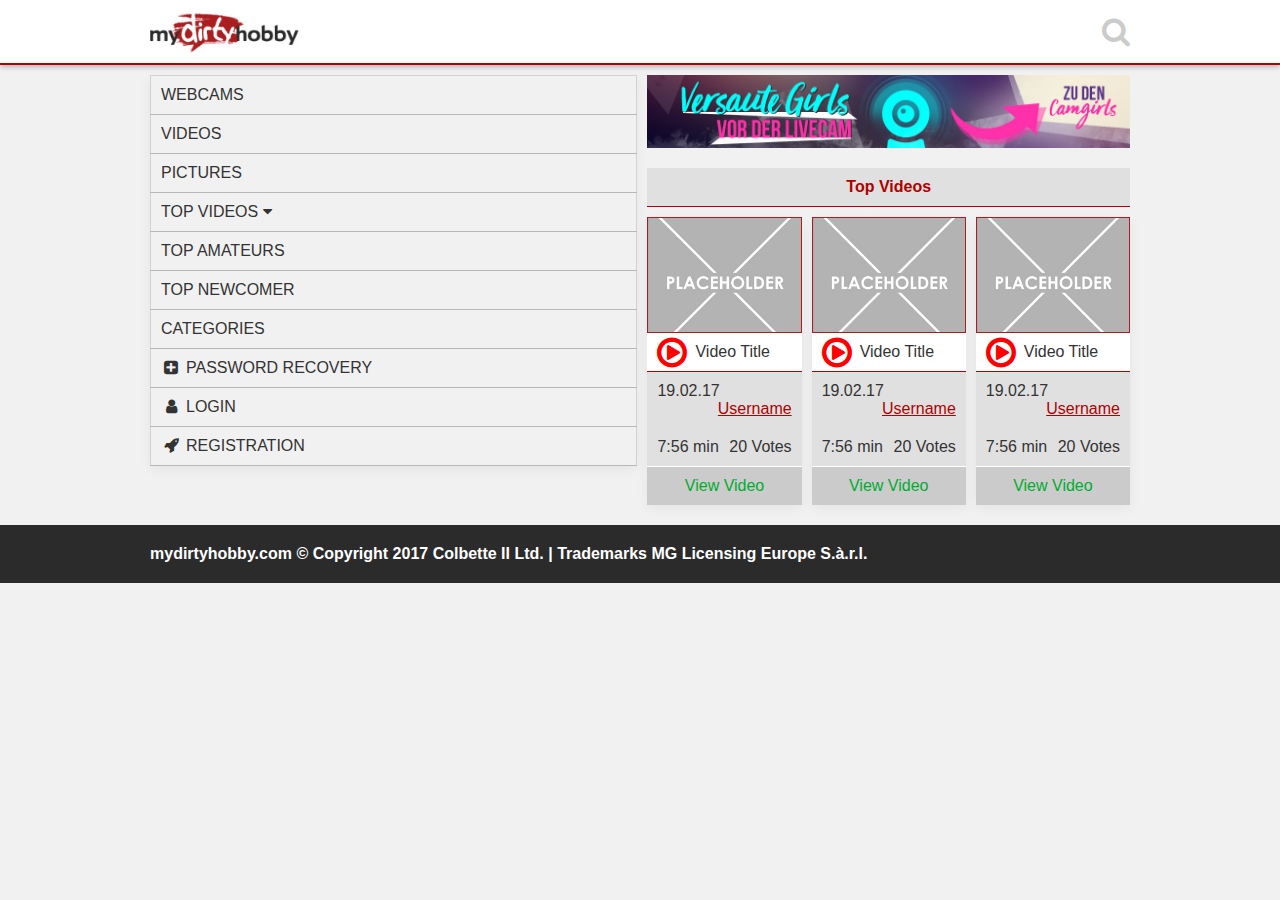
==== commit 5e2330c2: "Implement image overlay with FLIP animation. Add play icons next to video titles." ====
--- a/index.html
+++ b/index.html
@@ -31,7 +31,7 @@
           <span class="line"></span>
         </div>
         <!-- LOGO -->
-        <a id="logo" class="logo" href="#"><img src="assets/logo.jpg" alt="logo"></a>
+        <a id="logo" class="logo" href="#"><img width="150" src="assets/logo.jpg" alt="logo"></a>
         <!-- SEARCH BUTTON -->
         <div role="button" class="search-btn" id="search-btn" onclick="animateSearch(this)">
           <i class="fa fa-search" aria-hidden="true"></i>
@@ -100,209 +100,109 @@
           <section class="banner">
             <!-- Banner 1 -->
             <div class="mySlides">
-              <img src="assets/banner_01.jpg" alt="banner 1">
+              <a href="#"><img src="assets/banner_01.jpg" alt="banner 1"></a>
             </div>
             <!-- Banner 2 -->
             <div class="mySlides">
-              <img src="assets/banner_02.jpg" alt="banner 2">
+              <a href="#"><img src="assets/banner_02.jpg" alt="banner 2"></a>
             </div>
           </section>
         
           <!-- CATEGORY TITLE -->
           <h1 class="category-title">Top Videos</h1>
           
-          <!-- VIDEO ROW 1 -->
-          <section class="row flex-column flex-sm-row">
-            <div class="col-sm-4 card">
-              <img src="assets/teaser.jpg" alt="teaser">
-              <div class="card-body">
-                <h5 class="card-title">Video Title</h5>
-                <div class="card-details-1 clearfix">
-                  <span class="card-date float-left">19.02.17</span>
-                  <a class="card-username float-right" href="#">Username</a>
-                </div>
-                <div class="card-details-2 clearfix">
-                  <span class="card-duration float-left">7:56 min</span>
-                  <span class="card-votes float-right">20 Votes</span>
-                </div>
-                <a class="card-btn" href="#">View Video</a>
+          <!-- VIDEOS -->
+          <section id="videos" class="videos">
+            <div class="row flex-column flex-sm-row">
+              <div class="col-sm-4 card">
+                <div class="card-header">
+                  <div class="card-preview">
+                    <img class="card-image" src="assets/teaser.jpg" alt="teaser">
+                  </div>
+                  <div class="card-roll-out">
+                    <p class="card-roll-out-description" aria-expanded="false">
+                      Lorem ipsum dolor sit amet, consetetur elitr, sed diam 
+                      nonumy eirmod tempor invidunt ut labore et dolore magna 
+                      aliquyam erat, sed diam voluptua. At vero eos et accusam et 
+                      justo duo dolores et ea rebum. Stet clita kasd gubergren, no 
+                      sea takimata sanctus est Lorem ipsum dolor sit amet.
+                    </p>
+                  </div>
+                </div>
+                <div class="card-body">
+                  <h5 class="card-title">
+                    <i style="position:absolute;font-size:35px;color:red;bottom:1px;left:10px;" class="fa fa-play-circle-o" aria-hidden="true"></i> Video Title
+                  </h5>
+                  <div class="card-details-1 clearfix">
+                    <span class="card-date float-left">19.02.17</span>
+                    <a class="card-username float-right" href="#">Username</a>
+                  </div>
+                  <div class="card-details-2 clearfix">
+                    <span class="card-duration float-left">7:56 min</span>
+                    <span class="card-votes float-right">20 Votes</span>
+                  </div>
+                  <a class="card-btn" href="#">View Video</a>
+                </div>
               </div>
-            </div>
-            <div class="col-sm-4 card">
-              <img src="assets/teaser.jpg" alt="teaser">
-              <div class="card-body">
-                <h5 class="card-title">Video Title</h5>
-                <div class="card-details-1 clearfix">
-                  <span class="card-date float-left">19.02.17</span>
-                  <a class="card-username float-right" href="#">Username</a>
-                </div>
-                <div class="card-details-2 clearfix">
-                  <span class="card-duration float-left">7:56 min</span>
-                  <span class="card-votes float-right">20 Votes</span>
-                </div>
-                <a class="card-btn" href="#">View Video</a>
+              <div class="col-sm-4 card">
+                <div class="card-header">
+                  <div class="card-preview">
+                    <img class="card-image" src="assets/teaser.jpg" alt="teaser">
+                  </div>
+                  <div class="card-roll-out">
+                    <p class="card-roll-out-description" aria-expanded="false">
+                      Lorem ipsum dolor sit amet, consetetur elitr, sed diam 
+                      nonumy eirmod tempor invidunt ut labore et dolore magna 
+                      aliquyam erat, sed diam voluptua. At vero eos et accusam et 
+                      justo duo dolores et ea rebum. Stet clita kasd gubergren, no 
+                      sea takimata sanctus est Lorem ipsum dolor sit amet.
+                    </p>
+                  </div>
+                </div>
+                <div class="card-body">
+                  <h5 class="card-title">
+                    <i style="position:absolute;font-size:35px;color:red;bottom:1px;left:10px;" class="fa fa-play-circle-o" aria-hidden="true"></i> Video Title
+                  </h5>
+                  <div class="card-details-1 clearfix">
+                    <span class="card-date float-left">19.02.17</span>
+                    <a class="card-username float-right" href="#">Username</a>
+                  </div>
+                  <div class="card-details-2 clearfix">
+                    <span class="card-duration float-left">7:56 min</span>
+                    <span class="card-votes float-right">20 Votes</span>
+                  </div>
+                  <a class="card-btn" href="#">View Video</a>
+                </div>
               </div>
-            </div>
-            <div class="col-sm-4 card">
-              <img src="assets/teaser.jpg" alt="teaser">
-              <div class="card-body">
-                <h5 class="card-title">Video Title</h5>
-                <div class="card-details-1 clearfix">
-                  <span class="card-date float-left">19.02.17</span>
-                  <a class="card-username float-right" href="#">Username</a>
-                </div>
-                <div class="card-details-2 clearfix">
-                  <span class="card-duration float-left">7:56 min</span>
-                  <span class="card-votes float-right">20 Votes</span>
-                </div>
-                <a class="card-btn" href="#">View Video</a>
-              </div>
-            </div>
-          </section>
-
-          <!-- VIDEO ROW 2 -->
-          <section class="row flex-column flex-sm-row">
-            <div class="col-sm-4 card">
-              <img src="assets/teaser.jpg" alt="teaser">
-              <div class="card-body">
-                <h5 class="card-title">Video Title</h5>
-                <div class="card-details-1 clearfix">
-                  <span class="card-date float-left">19.02.17</span>
-                  <a class="card-username float-right" href="#">Username</a>
-                </div>
-                <div class="card-details-2 clearfix">
-                  <span class="card-duration float-left">7:56 min</span>
-                  <span class="card-votes float-right">20 Votes</span>
-                </div>
-                <a class="card-btn" href="#">View Video</a>
-              </div>
-            </div>
-            <div class="col-sm-4 card">
-              <img src="assets/teaser.jpg" alt="teaser">
-              <div class="card-body">
-                <h5 class="card-title">Video Title</h5>
-                <div class="card-details-1 clearfix">
-                  <span class="card-date float-left">19.02.17</span>
-                  <a class="card-username float-right" href="#">Username</a>
-                </div>
-                <div class="card-details-2 clearfix">
-                  <span class="card-duration float-left">7:56 min</span>
-                  <span class="card-votes float-right">20 Votes</span>
-                </div>
-                <a class="card-btn" href="#">View Video</a>
-              </div>
-            </div>
-            <div class="col-sm-4 card">
-              <img src="assets/teaser.jpg" alt="teaser">
-              <div class="card-body">
-                <h5 class="card-title">Video Title</h5>
-                <div class="card-details-1 clearfix">
-                  <span class="card-date float-left">19.02.17</span>
-                  <a class="card-username float-right" href="#">Username</a>
-                </div>
-                <div class="card-details-2 clearfix">
-                  <span class="card-duration float-left">7:56 min</span>
-                  <span class="card-votes float-right">20 Votes</span>
-                </div>
-                <a class="card-btn" href="#">View Video</a>
-              </div>
-            </div>
-          </section>
-
-          <!-- VIDEO ROW 3 -->
-          <section class="row flex-column flex-sm-row">
-            <div class="col-sm-4 card">
-              <img src="assets/teaser.jpg" alt="teaser">
-              <div class="card-body">
-                <h5 class="card-title">Video Title</h5>
-                <div class="card-details-1 clearfix">
-                  <span class="card-date float-left">19.02.17</span>
-                  <a class="card-username float-right" href="#">Username</a>
-                </div>
-                <div class="card-details-2 clearfix">
-                  <span class="card-duration float-left">7:56 min</span>
-                  <span class="card-votes float-right">20 Votes</span>
-                </div>
-                <a class="card-btn" href="#">View Video</a>
-              </div>
-            </div>
-            <div class="col-sm-4 card">
-              <img src="assets/teaser.jpg" alt="teaser">
-              <div class="card-body">
-                <h5 class="card-title">Video Title</h5>
-                <div class="card-details-1 clearfix">
-                  <span class="card-date float-left">19.02.17</span>
-                  <a class="card-username float-right" href="#">Username</a>
-                </div>
-                <div class="card-details-2 clearfix">
-                  <span class="card-duration float-left">7:56 min</span>
-                  <span class="card-votes float-right">20 Votes</span>
-                </div>
-                <a class="card-btn" href="#">View Video</a>
-              </div>
-            </div>
-            <div class="col-sm-4 card">
-              <img src="assets/teaser.jpg" alt="teaser">
-              <div class="card-body">
-                <h5 class="card-title">Video Title</h5>
-                <div class="card-details-1 clearfix">
-                  <span class="card-date float-left">19.02.17</span>
-                  <a class="card-username float-right" href="#">Username</a>
-                </div>
-                <div class="card-details-2 clearfix">
-                  <span class="card-duration float-left">7:56 min</span>
-                  <span class="card-votes float-right">20 Votes</span>
-                </div>
-                <a class="card-btn" href="#">View Video</a>
-              </div>
-            </div>
-          </section>
-
-          <!-- VIDEO ROW 4 -->
-          <section class="row flex-column flex-sm-row">
-            <div class="col-sm-4 card">
-              <img src="assets/teaser.jpg" alt="teaser">
-              <div class="card-body">
-                <h5 class="card-title">Video Title</h5>
-                <div class="card-details-1 clearfix">
-                  <span class="card-date float-left">19.02.17</span>
-                  <a class="card-username float-right" href="#">Username</a>
-                </div>
-                <div class="card-details-2 clearfix">
-                  <span class="card-duration float-left">7:56 min</span>
-                  <span class="card-votes float-right">20 Votes</span>
-                </div>
-                <a class="card-btn" href="#">View Video</a>
-              </div>
-            </div>
-            <div class="col-sm-4 card">
-              <img src="assets/teaser.jpg" alt="teaser">
-              <div class="card-body">
-                <h5 class="card-title">Video Title</h5>
-                <div class="card-details-1 clearfix">
-                  <span class="card-date float-left">19.02.17</span>
-                  <a class="card-username float-right" href="#">Username</a>
-                </div>
-                <div class="card-details-2 clearfix">
-                  <span class="card-duration float-left">7:56 min</span>
-                  <span class="card-votes float-right">20 Votes</span>
-                </div>
-                <a class="card-btn" href="#">View Video</a>
-              </div>
-            </div>
-            <div class="col-sm-4 card">
-              <img src="assets/teaser.jpg" alt="teaser">
-              <div class="card-body">
-                <h5 class="card-title">Video Title</h5>
-                <div class="card-details-1 clearfix">
-                  <span class="card-date float-left">19.02.17</span>
-                  <a class="card-username float-right" href="#">Username</a>
-                </div>
-                <div class="card-details-2 clearfix">
-                  <span class="card-duration float-left">7:56 min</span>
-                  <span class="card-votes float-right">20 Votes</span>
-                </div>
-                <a class="card-btn" href="#">View Video</a>
+              <div class="col-sm-4 card">
+                <div class="card-header">
+                  <div class="card-preview">
+                    <img class="card-image" src="assets/teaser.jpg" alt="teaser">
+                  </div>
+                  <div class="card-roll-out">
+                    <p class="card-roll-out-description" aria-expanded="false">
+                      Lorem ipsum dolor sit amet, consetetur elitr, sed diam 
+                      nonumy eirmod tempor invidunt ut labore et dolore magna 
+                      aliquyam erat, sed diam voluptua. At vero eos et accusam et 
+                      justo duo dolores et ea rebum. Stet clita kasd gubergren, no 
+                      sea takimata sanctus est Lorem ipsum dolor sit amet.
+                    </p>
+                  </div>
+                </div>
+                <div class="card-body">
+                  <h5 class="card-title">
+                    <i style="position:absolute;font-size:35px;color:red;bottom:1px;left:10px;" class="fa fa-play-circle-o" aria-hidden="true"></i> Video Title
+                  </h5>
+                  <div class="card-details-1 clearfix">
+                    <span class="card-date float-left">19.02.17</span>
+                    <a class="card-username float-right" href="#">Username</a>
+                  </div>
+                  <div class="card-details-2 clearfix">
+                    <span class="card-duration float-left">7:56 min</span>
+                    <span class="card-votes float-right">20 Votes</span>
+                  </div>
+                  <a class="card-btn" href="#">View Video</a>
+                </div>
               </div>
             </div>
           </section>
@@ -378,7 +278,52 @@
           element.classList.add("expanded");
         }
       }
+      // OVERLAY TEXT
+      var videoContainer = document.getElementById("videos");
+      videoContainer.addEventListener("click", function (e) {
+        if ( (e.target.classList.contains("card-roll-out-description")) && !(e.target.classList.contains("card-roll-out-description--transition")) ) {
+          var rollOutDescription = e.target;
+          var first, last, invert, play, currentOpacity;
+
+          currentOpacity = Number(window.getComputedStyle(rollOutDescription).getPropertyValue("opacity")); // number
+          first = currentOpacity; // number
+
+          // Set the element to the last position
+          if (rollOutDescription.getAttribute("aria-expanded") === "true") {
+            rollOutDescription.style.opacity = "0";
+            rollOutDescription.setAttribute("aria-expanded", "false");
+          }
+          else {
+            rollOutDescription.style.opacity = "0.9";
+            rollOutDescription.setAttribute("aria-expanded", "true");
+          }
+
+          currentOpacity = Number(window.getComputedStyle(rollOutDescription).getPropertyValue("opacity")); // number
+          last = currentOpacity; // number
+
+          // Invert
+          invert = currentOpacity - (last - first); // number
+          console.log("invert = " + invert);
+          rollOutDescription.style.opacity = invert.toString(); // Apply transforms to reverse, or invert, them
+          currentOpacity = invert;
+
+          // Play
+          requestAnimationFrame(function () {
+            rollOutDescription.classList.add("card-roll-out-description--transition"); // Switch on transitions for any of the properties you changed
+            play = currentOpacity + (last - first); // number
+            console.log("play = " + play);
+            rollOutDescription.style.opacity = play.toString();
+            currentOpacity = play;
+          });
+
+          // Capture the end with transitionend
+          rollOutDescription.addEventListener("transitionend", function handler() {
+            //alert("end of transition");
+            rollOutDescription.classList.remove("card-roll-out-description--transition");
+            rollOutDescription.removeEventListener("transitionend", handler);
+          });
+        }
+      });
     </script>
-
   </body>
 </html>--- a/css/style-medium.css
+++ b/css/style-medium.css
@@ -84,3 +84,11 @@
 .menu-btn:hover {
   cursor: pointer;
 }
+
+/*
+ * SEARCH FORM
+ */
+
+.search-form button[type=submit] {
+  cursor: pointer;
+}
--- a/css/style.css
+++ b/css/style.css
@@ -82,7 +82,7 @@
   background-color: #fff;
   border-bottom: 2px solid #b00000;
   height: 65px;
-  padding-top: 6px;
+  padding-top: 11px;
   box-shadow: 0 2px 5px rgba(0, 0, 0, 0.25);
   width: 100%;
 }
@@ -129,8 +129,28 @@
   box-shadow: 0 0.25rem 0.75rem rgba(0, 0, 0, .05);
 }
 
-.card img {
+.card-header {
+  position: relative;
+  cursor: pointer;
+}
+
+.card-image {
   width: 100%;
+}
+
+.card-roll-out-description {
+  position: absolute;
+  top: 0;
+  height: 100%;
+  overflow-y: hidden;
+  background: rgb(236,236,236);
+  font-size: 12px;
+  padding: 10px;
+  opacity: 0;
+}
+
+.card-roll-out-description--transition {
+  transition: opacity .5s ease;
 }
 
 .card-body {
@@ -140,7 +160,8 @@
 .card-title {
   border-bottom: 1px solid #b00000;
   background-color: #fff;
-  padding: 0.625rem;
+  padding: 0.625rem 0.625rem 0.625rem 3rem;
+  position: relative;
 }
 
 .card-details-1, .card-details-2 {
@@ -261,8 +282,8 @@
  */
 
 .menu-btn .line{
-  width: 35px;
-  height: 5px;
+  width: 30px;
+  height: 3px;
   background-color: #cbcbcb;
   display: block;
   margin: 8px auto;
@@ -274,11 +295,11 @@
 }
 
 #menu-btn.expanded .line:nth-child(1) {
-  transform: translateY(13px) rotate(45deg);
+  transform: translateY(11px) rotate(45deg);
 }
 
 #menu-btn.expanded .line:nth-child(3) {
-  transform: translateY(-13px) rotate(-45deg);
+  transform: translateY(-11px) rotate(-45deg);
 }
 
 /*
@@ -287,9 +308,9 @@
 
 .search-btn {
   cursor: pointer;
-  font-size: 35px;
+  font-size: 30px;
   margin-right: 0.625rem;
-  color: #e0e0e0;
+  color: #cbcbcb;
 }
 
 /*
@@ -303,7 +324,7 @@
 
 .search-form input[type=search] {
   width: calc(100% - 68px);
-  height: 48px;
+  height: 43px;
   border: 1px solid #cbcbcb;
   padding: 4px 8px;
   margin-left: 0.625rem;
@@ -317,8 +338,8 @@
   background-color: #01ab30;
   color: #fff;
   border: none;
-  height: 48px;
-  width: 48px;
+  height: 43px;
+  width: 43px;
 }
 
 .search-form button[type=submit]:focus {
